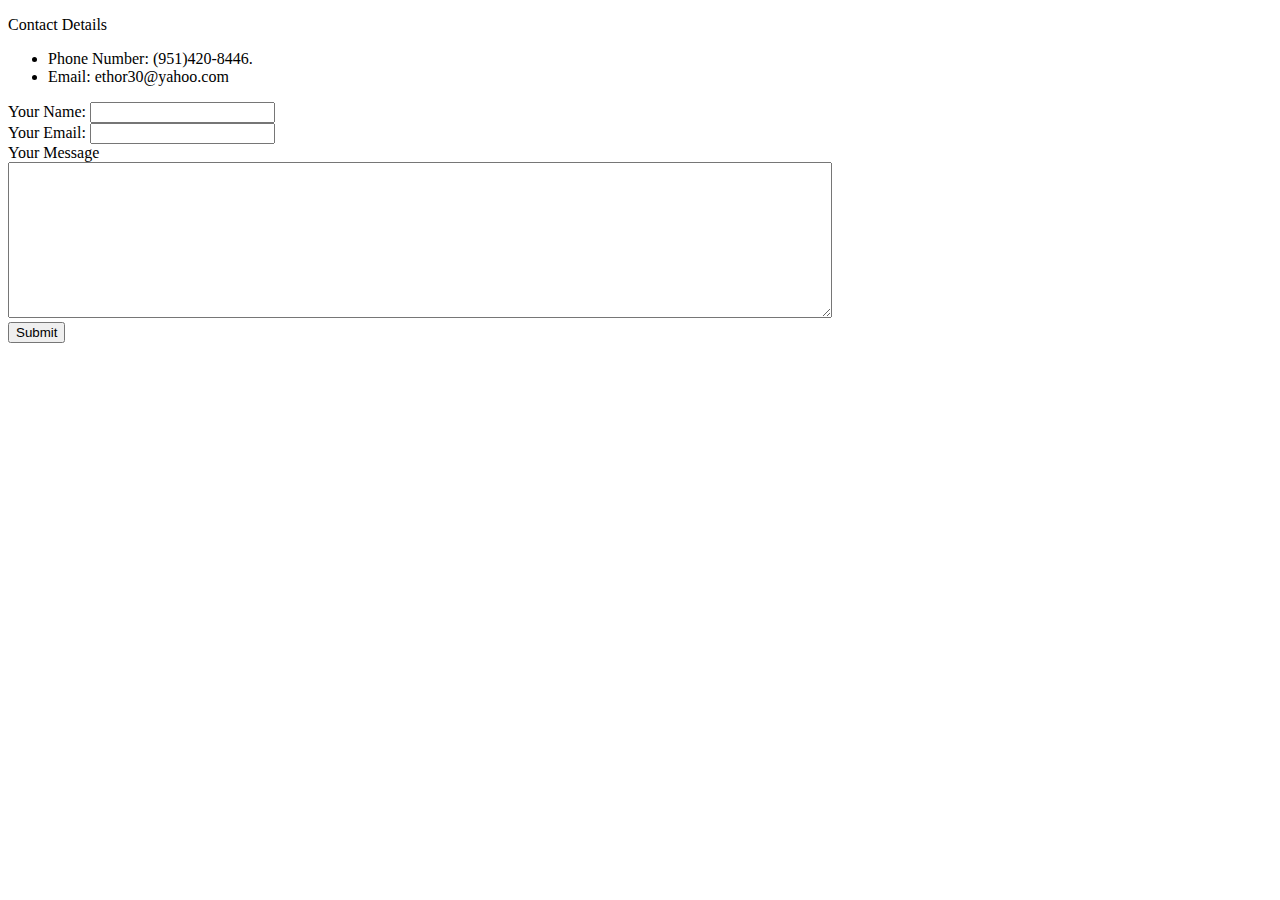
==== contact.html @ 3a8b4310 "Uploaded initial CV website files" ====
<!DOCTYPE html>
<html lang="en" dir="ltr">
  <head>
    <meta charset="utf-8">
    <title>Contact</title>
  </head>
  <body>
    <p>Contact Details</p>
    <ul>
      <li>Phone Number: (951)420-8446.</li>
      <li>Email: ethor30@yahoo.com</li>
    </ul>
    <form action="mailto:ethor30@yahoo.com" method="post" enctype="text/plain">
      <label for="">Your Name:</label>
      <input type="text" name="name" value="">
      <br>
      <label for="">Your Email:</label>
      <input type="email" name="email" value="">
      <br>
      <label for="">Your Message</label>
      <br>
      <textarea name="message" rows="10" cols="100"></textarea>
      <br>
      <input type="submit" name="submitbutton" value="Submit">
    </form>
  </body>
</html>
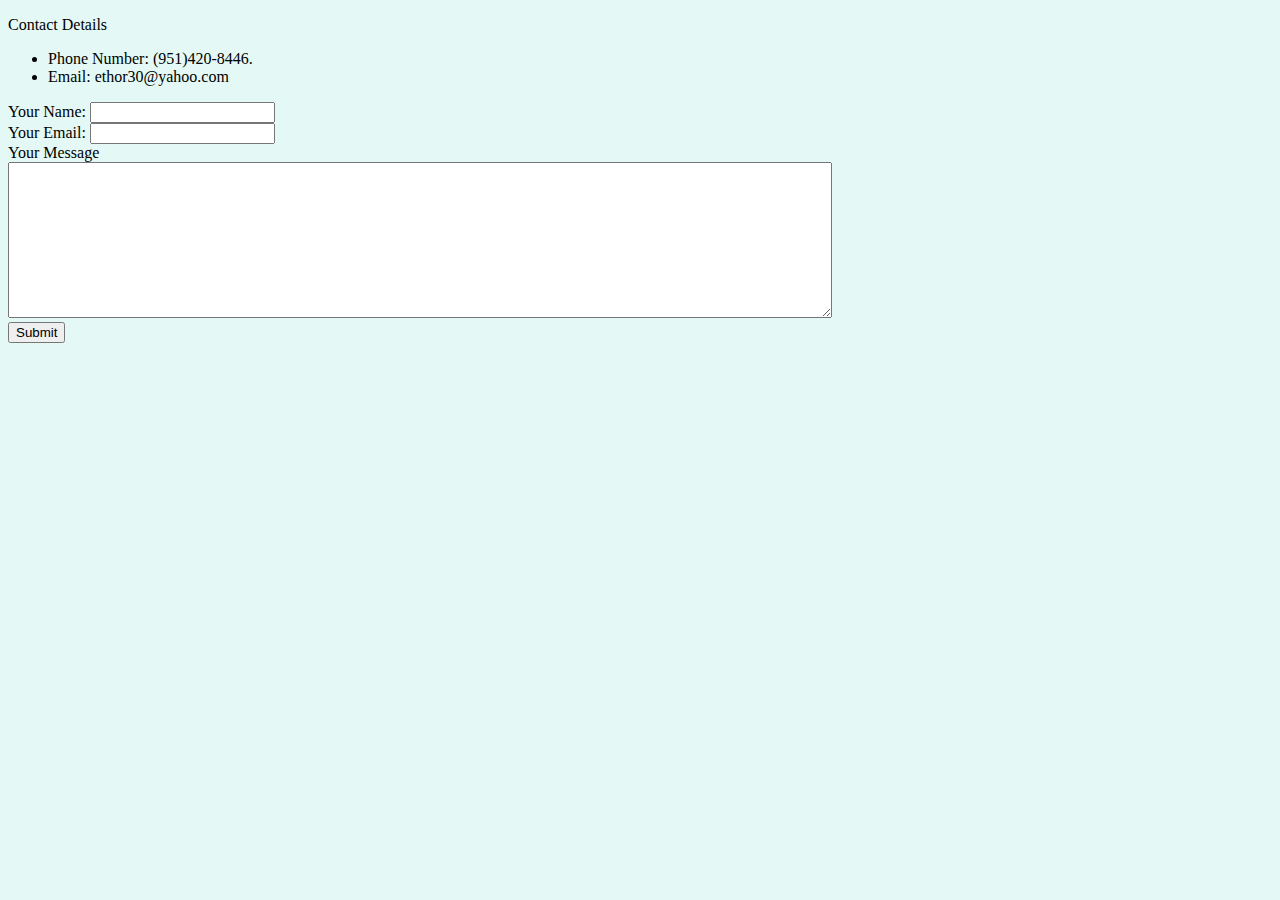
==== commit 7609c6e3: "Added CSS to CV website" ====
--- a/contact.html
+++ b/contact.html
@@ -3,6 +3,7 @@
   <head>
     <meta charset="utf-8">
     <title>Contact</title>
+    <link rel="stylesheet" href="styles.css">
   </head>
   <body>
     <p>Contact Details</p>
--- a/styles.css
+++ b/styles.css
@@ -0,0 +1,20 @@
+body
+{
+  background-color: #e4f9f5;
+}
+hr
+{
+  border-color: #D3D3D3;
+  border-style: none;
+  border-top-style: dotted;
+  border-width: 5px;
+  width: 5%;
+}
+h1
+{
+  color: #66BFBF;
+}
+h3
+{
+  color: #66BFBF;
+}
